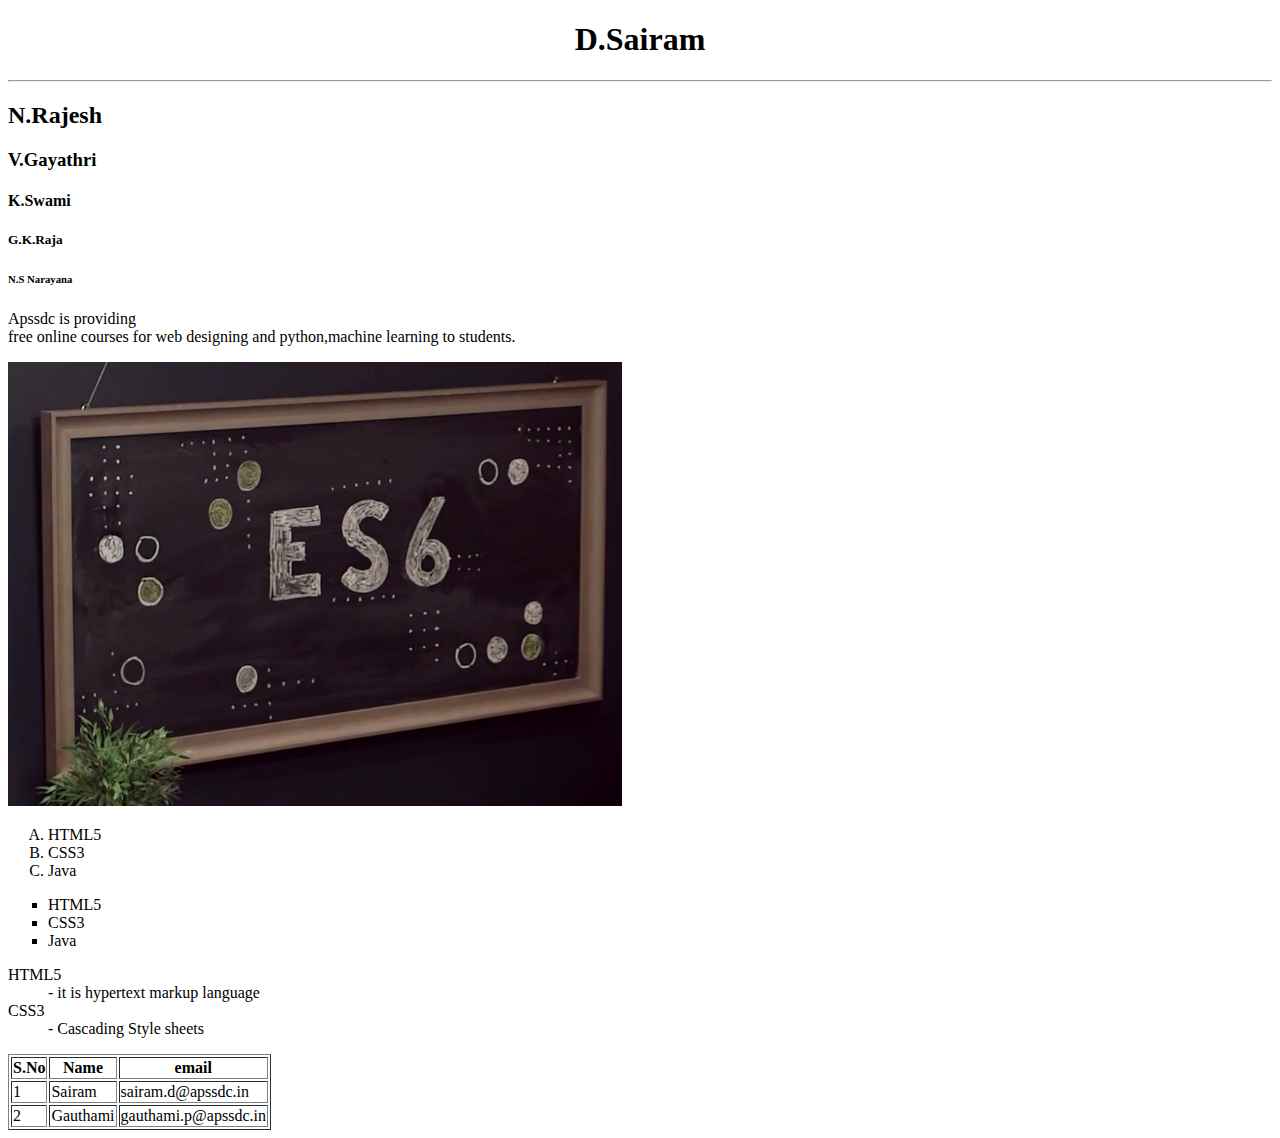
==== index.html @ f618af9a "added all files" ====
<!DOCTYPE html>
<html>
<head>
	<title>Sample Project</title>
</head>
<body>
	<!-- h1-h6  -->
    <h1><center>D.Sairam</center></h1>
    <hr>
    <h2>N.Rajesh</h2>
    <h3>V.Gayathri</h3>
    <h4>K.Swami</h4>
    <h5>G.K.Raja</h5>
    <h6>N.S Narayana</h6>
    <!-- paragraph -->
    <p>Apssdc is&nbsp;providing <br> free online courses for web designing and python,machine learning to students.</p>
     <!-- inserting image in html -->
     <img src="image/sample.PNG" alt="sample image">
     <!-- ordered list and un-ordered list,descripition list in html -->
     <ol type="A">
     	<li>HTML5</li>
     	<li>CSS3</li>
     	<li>Java</li>
     </ol>
     <ul type="square">
     	<li>HTML5</li>
     	<li>CSS3</li>
     	<li>Java</li>
     </ul>
     <dl>
     	<dt>HTML5</dt>
     	<dd>- it is hypertext markup language</dd>
     	<dt>CSS3</dt>
     	<dd>- Cascading Style sheets</dd>
     </dl>
     <!-- Tables in html -->
     <table border="1" >
     	<tr>
     	<th>S.No</th>
     	<th>Name</th>
     	<th>email</th>
     	</tr>
     	<tr>
     	<td>1</td>
     	<td>Sairam</td>
     	<td>sairam.d@apssdc.in</td>
     	</tr>
     	<tr>
     	<td>2</td>
     	<td>Gauthami</td>
     	<td>gauthami.p@apssdc.in</td>
     	</tr>
     </table>
</body>
</html>
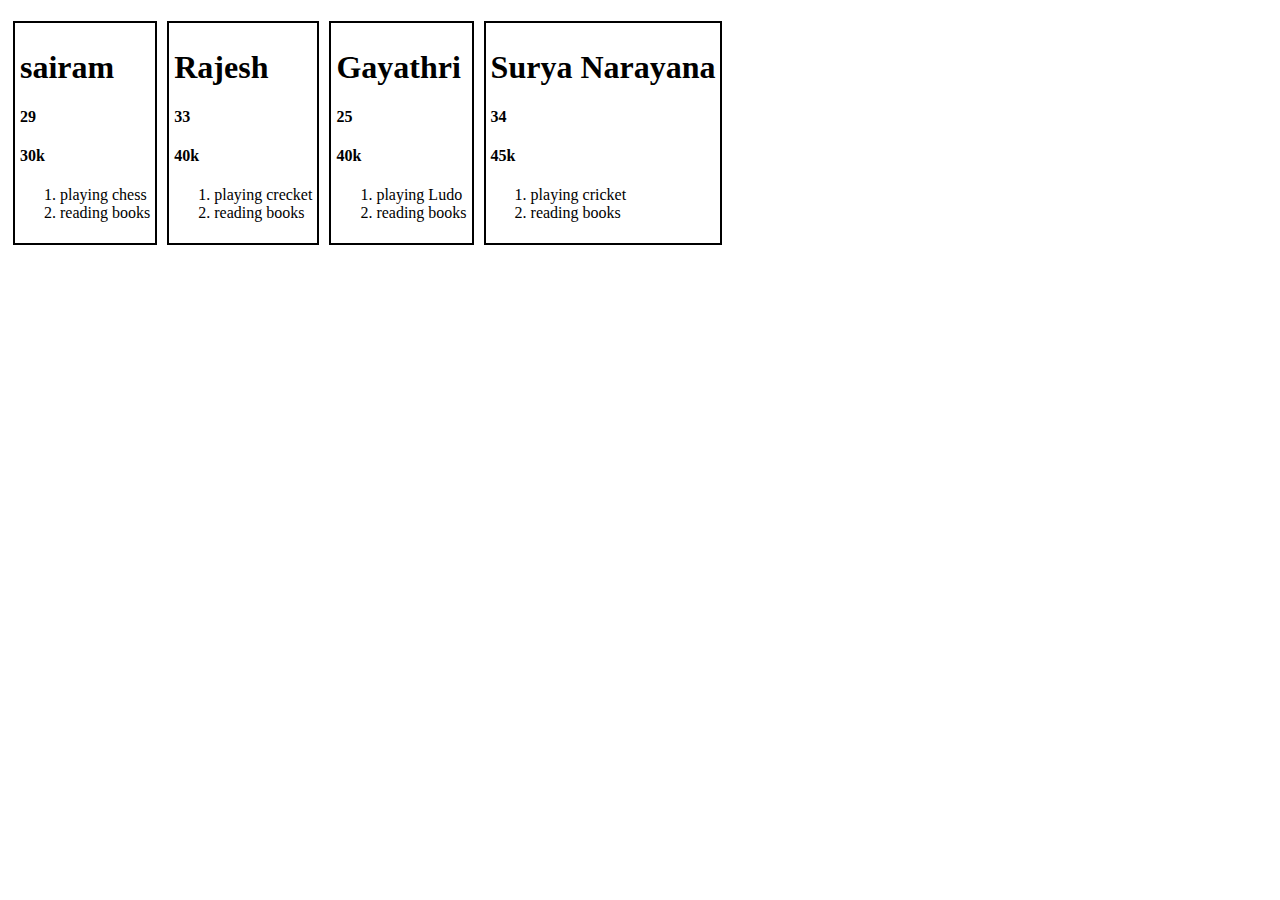
==== commit 3da927b7: "added few files" ====
--- a/index.html
+++ b/index.html
@@ -2,54 +2,62 @@
 <html>
 <head>
 	<title>Sample Project</title>
+    <link rel="stylesheet" type="text/css" href="css/style.css">
+    <style type="text/css">
+      h6{
+        background-color: yellow;
+        color: red;
+      }  
+    </style>
+   <!-- <script type="text/javascript">
+     var a=[
+     {
+      name:"Gautham",
+      age:25,
+      salary:"30k"
+     },
+     {
+      name:"Surya",
+      age:25,
+      salary:"40k"
+     },
+     {
+      name:"Rajesh",
+      age:23,
+      salary:"34k"
+     },
+     {
+      name:"Gauthami",
+      age:24,
+      salary:"30k"
+     }
+     ]
+     console.log(a);
+     var b=document.querySelector("#para");
+      document.write(a[0].name+"<br/>");
+     // document.write(document.bgColor="pink");
+     var x="ram 45";
+     var x=x.split(" ");
+     x[1]=
+     console.log(x);
+     for(var i in x){
+      if(isNaN(i)){
+      document.write("it is secured"+"<br/>");
+      }else{
+      document.write("it is not secured")
+    }
+
+     }
+     
+   </script> -->
+
 </head>
 <body>
-	<!-- h1-h6  -->
-    <h1><center>D.Sairam</center></h1>
-    <hr>
-    <h2>N.Rajesh</h2>
-    <h3>V.Gayathri</h3>
-    <h4>K.Swami</h4>
-    <h5>G.K.Raja</h5>
-    <h6>N.S Narayana</h6>
-    <!-- paragraph -->
-    <p>Apssdc is&nbsp;providing <br> free online courses for web designing and python,machine learning to students.</p>
-     <!-- inserting image in html -->
-     <img src="image/sample.PNG" alt="sample image">
-     <!-- ordered list and un-ordered list,descripition list in html -->
-     <ol type="A">
-     	<li>HTML5</li>
-     	<li>CSS3</li>
-     	<li>Java</li>
-     </ol>
-     <ul type="square">
-     	<li>HTML5</li>
-     	<li>CSS3</li>
-     	<li>Java</li>
-     </ul>
-     <dl>
-     	<dt>HTML5</dt>
-     	<dd>- it is hypertext markup language</dd>
-     	<dt>CSS3</dt>
-     	<dd>- Cascading Style sheets</dd>
-     </dl>
-     <!-- Tables in html -->
-     <table border="1" >
-     	<tr>
-     	<th>S.No</th>
-     	<th>Name</th>
-     	<th>email</th>
-     	</tr>
-     	<tr>
-     	<td>1</td>
-     	<td>Sairam</td>
-     	<td>sairam.d@apssdc.in</td>
-     	</tr>
-     	<tr>
-     	<td>2</td>
-     	<td>Gauthami</td>
-     	<td>gauthami.p@apssdc.in</td>
-     	</tr>
-     </table>
-</body>
-</html>+  <p id="para"></p>
+  <!-- <butNton onclick="document.getElementById('para').innerHTML = Date()">To get time and date</button> -->
+
+
+
+	</body>
+</html>
+<script type="text/javascript" src="sample.js"></script>--- a/css/style.css
+++ b/css/style.css
@@ -0,0 +1,69 @@
+#para{
+	background-color: yellow;
+	color: green;
+}
+.para{
+	background-color: #ddd;
+	color: green;
+}
+.main-div{
+	display: flex;
+	flex-wrap: wrap;
+}
+.sub-div{
+	border: 2px solid #000;
+	margin: 5px;
+	padding: 5px;
+}
+#name{
+	background-color: #f4f4f4;
+}
+#paragraph{
+	background-color: #ddd;
+	color: green;
+}
+.first,.second,.third,.forth{
+	border: 2px solid #000;
+	margin: 2px;
+	width: 400px;
+	text-align: center;
+}
+/*.first img,.second img,.third img,.forth img{
+	width: 200px;
+}*/
+img{
+	width: 200px;
+	padding: 10px;
+}
+.parent{
+	display: flex;
+	flex-direction: row-reverse;
+	flex-wrap: wrap;
+}
+/*media queiries for mobile view*/
+@media screen and (max-width: 425px) {
+	.parent{
+		flex-direction: column;
+	}
+	.first{
+		background-color: #c45e45;
+	}
+}
+/*tablet media quiries*/
+@media screen and (min-width: 426px) and (max-width: 768px){
+	.parent{
+		flex-direction: row-reverse;
+		justify-content: space-between;
+	}
+	.first,.second,.third,.forth{
+		background-color: #ddd;
+		border-radius: 20px;
+	    width: 300px;
+	}
+}
+
+
+
+
+
+
